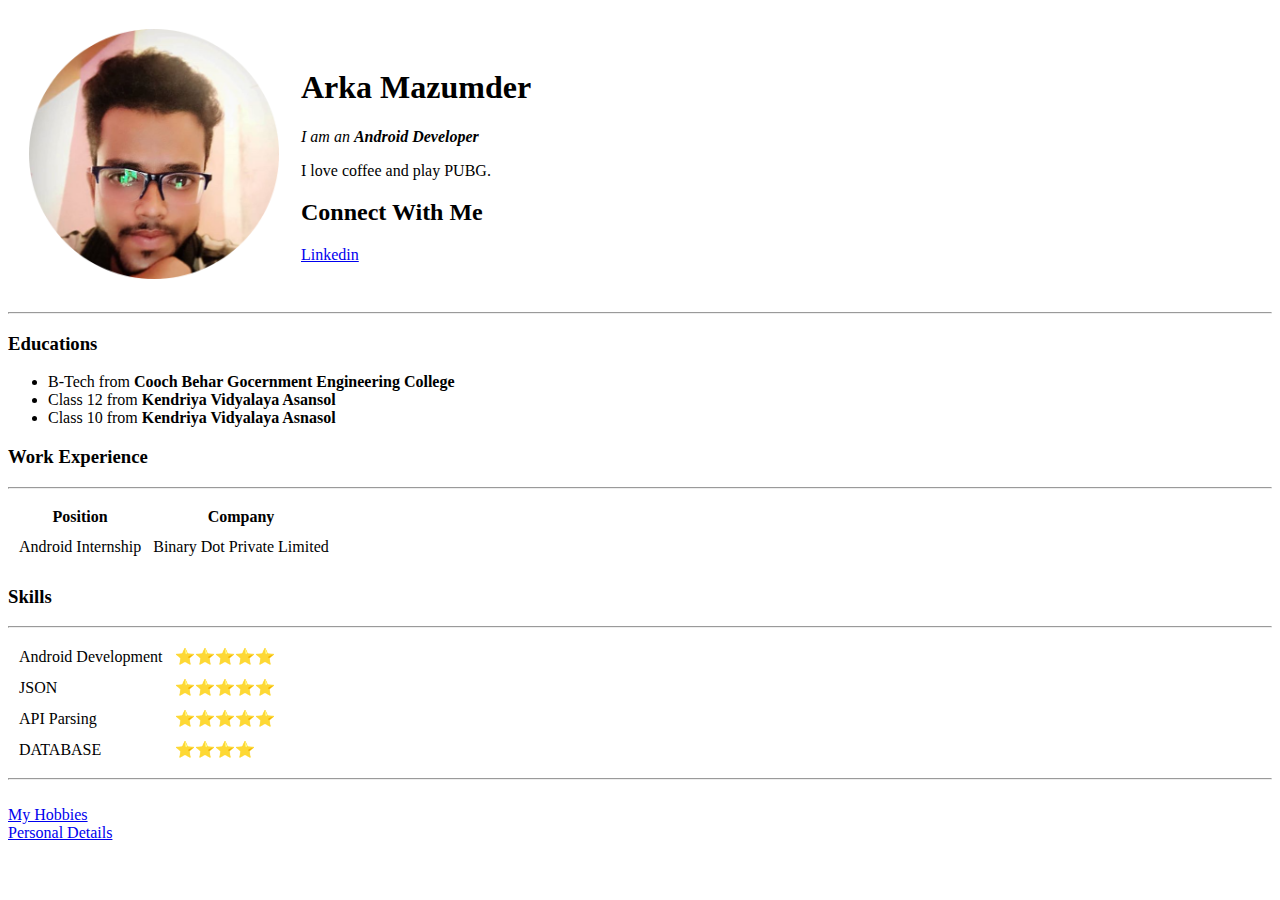
==== index.html @ 96af7b86 "First Initial commit" ====
<!DOCTYPE html>
<html lang="en" dir="ltr">

<head>
  <meta charset="utf-8">
  <title>Arka's Personal Site</title>
</head>

<body>
  <table cellspacing="20">
    <tr>
      <td><img src="Images/arka.png" alt="Arka Profile Picture" width="250" height="250"></td>
      <td>
        <h1>Arka Mazumder</h1>
        <p><em>I am an <strong>Android Developer </strong> </em></p>
        <p>I love coffee and play PUBG.</p>
        <h2>Connect With Me</h2>
        <a href="https://www.linkedin.com/in/arka-mazumder/">Linkedin</a>
      </td>

    </tr>
  </table>
  <hr>
  <h3>Educations</h3>
  <ul>
    <li>
      B-Tech from <strong>Cooch Behar Gocernment Engineering College</strong>
    </li>
    <li>Class 12 from <strong>Kendriya Vidyalaya Asansol</strong></li>
    <li>
      Class 10 from <strong>Kendriya Vidyalaya Asnasol</strong>
    </li>
  </ul>
  <h3>Work Experience</h3>
  <hr>
  <table cellspacing="10" >
    <tr>
      <th>Position</th>
      <th>Company</th>

    </tr>
    <tr>
      <td>Android Internship</td>
      <td>Binary Dot Private Limited</td>
    </tr>
  </table>
  <h3>Skills</h3>
<hr>
  <table cellspacing="10">
    <tr>
      <td>
        Android Development
      </td>
      <td>
        ⭐⭐⭐⭐⭐
      </td>
    </tr>
    <tr>
      <td>
        JSON
      </td>
      <td>
        ⭐⭐⭐⭐⭐
      </td>
    </tr>
    <tr>
      <td>
        API Parsing
      </td>
      <td>
        ⭐⭐⭐⭐⭐
      </td>
    </tr>
    <tr>
      <td>
      DATABASE
      </td>
      <td>
        ⭐⭐⭐⭐
      </td>
    </tr>
  </table>
  <hr>
  <br>
  <a href="hobbies.html">My Hobbies</a>
  <br>
  <a href="Personal Details.html">Personal Details</a>
</body>

</html>
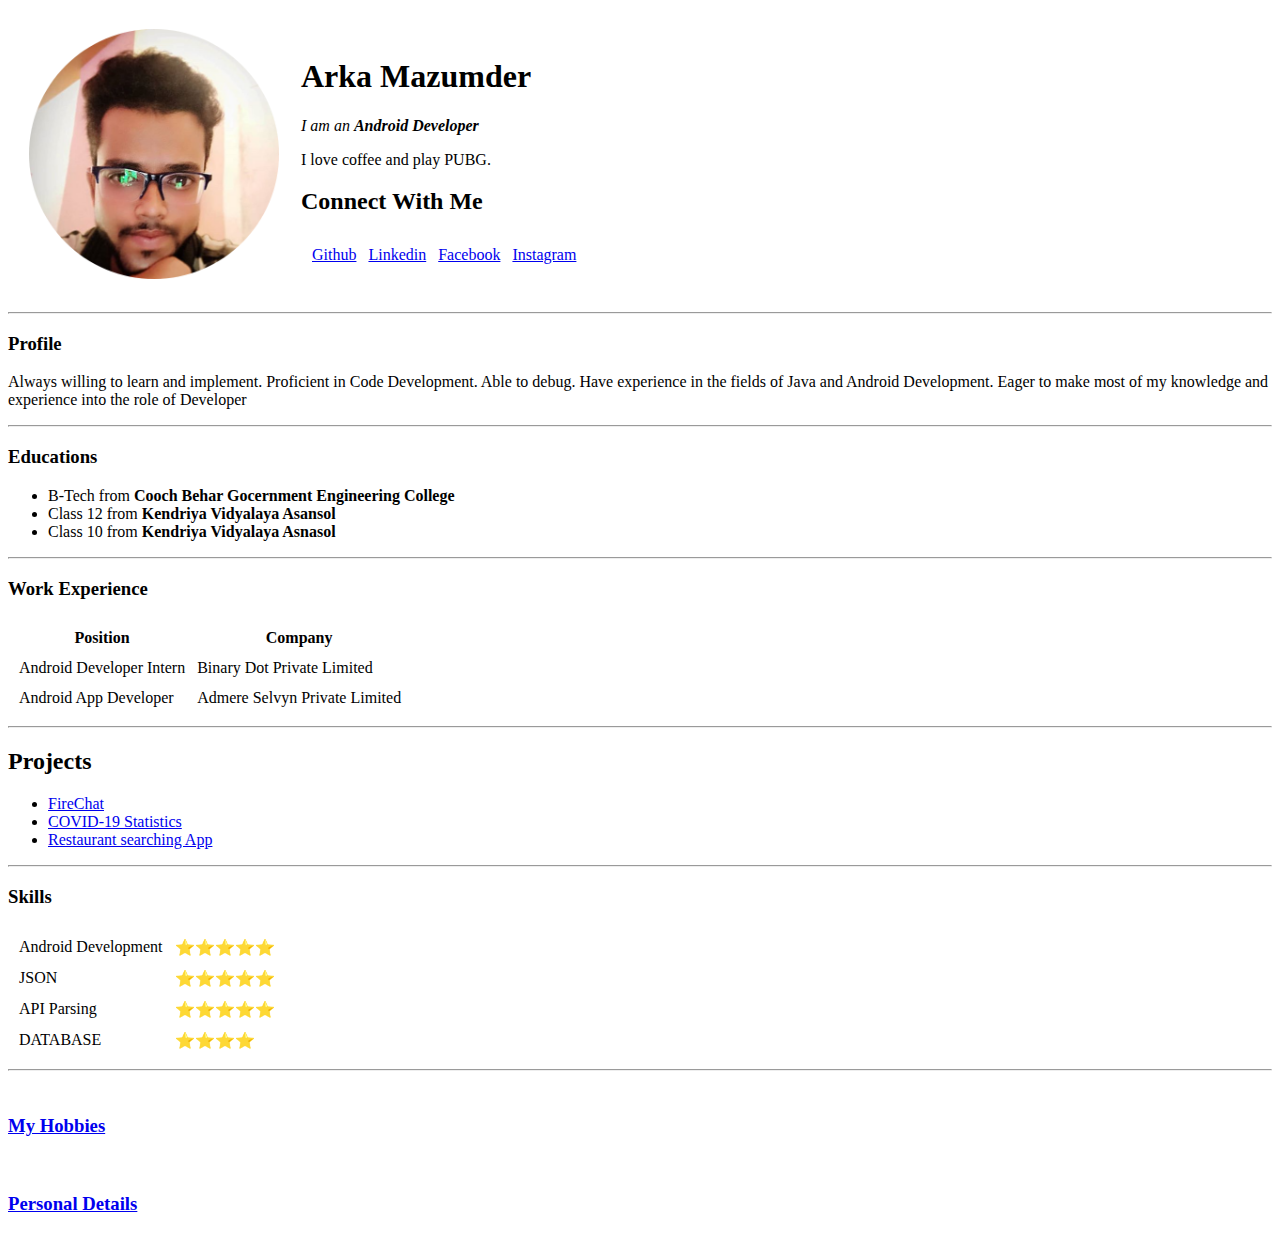
==== commit 6d8bd44e: "Updated Commit" ====
--- a/index.html
+++ b/index.html
@@ -3,7 +3,7 @@
 
 <head>
   <meta charset="utf-8">
-  <title>Arka's Personal Site</title>
+  <title>Arka's CV</title>
 </head>
 
 <body>
@@ -15,11 +15,23 @@
         <p><em>I am an <strong>Android Developer </strong> </em></p>
         <p>I love coffee and play PUBG.</p>
         <h2>Connect With Me</h2>
-        <a href="https://www.linkedin.com/in/arka-mazumder/">Linkedin</a>
+        <table cellspacing="10">
+          <tr>
+            <td><a href="https://github.com/Jarvis-byte">Github</a></td>
+            <td> <a href="https://www.linkedin.com/in/arka-mazumder/">Linkedin</a></td>
+            <td><a href="https://www.facebook.com/arka.asl/">Facebook</a></td>
+            <td><a href="https://www.instagram.com/freak__treak/">Instagram</a></td>
+          </tr>
+        </table>
       </td>
 
     </tr>
   </table>
+  <hr>
+  <h3>Profile</h3>
+  <p>Always willing to learn and implement. Proficient in Code Development. Able to debug. Have experience in the
+    fields of Java and Android Development. Eager to make most of my knowledge and experience into the role of
+    Developer</p>
   <hr>
   <h3>Educations</h3>
   <ul>
@@ -31,21 +43,37 @@
       Class 10 from <strong>Kendriya Vidyalaya Asnasol</strong>
     </li>
   </ul>
+  <hr>
   <h3>Work Experience</h3>
-  <hr>
-  <table cellspacing="10" >
+
+  <table cellspacing="10">
     <tr>
       <th>Position</th>
       <th>Company</th>
-
     </tr>
     <tr>
-      <td>Android Internship</td>
+      <td>Android Developer Intern</td>
       <td>Binary Dot Private Limited</td>
     </tr>
+    <tr>
+      <td>Android App Developer</td>
+      <td>Admere Selvyn Private Limited</td>
+    </tr>
   </table>
+  <hr>
+  <h2>Projects</h2>
+  <ul>
+    <li>
+      <a href="https://github.com/Jarvis-byte/Fire-Chat">FireChat</a>
+
+    </li>
+    <li><a href="https://github.com/Jarvis-byte/Covid-19-Statistics">COVID-19 Statistics</a></li>
+    <li><a href="https://github.com/Jarvis-byte/Zomato-API-Food-App">Restaurant searching App</a></li>
+  </ul>
+
+  <hr>
   <h3>Skills</h3>
-<hr>
+
   <table cellspacing="10">
     <tr>
       <td>
@@ -73,7 +101,7 @@
     </tr>
     <tr>
       <td>
-      DATABASE
+        DATABASE
       </td>
       <td>
         ⭐⭐⭐⭐
@@ -82,9 +110,11 @@
   </table>
   <hr>
   <br>
-  <a href="hobbies.html">My Hobbies</a>
+  <h3><a href="hobbies.html">My Hobbies</a></h3>
+
   <br>
-  <a href="Personal Details.html">Personal Details</a>
+  <h3> <a href="Personal Details.html">Personal Details</a></h3>
+
 </body>
 
 </html>
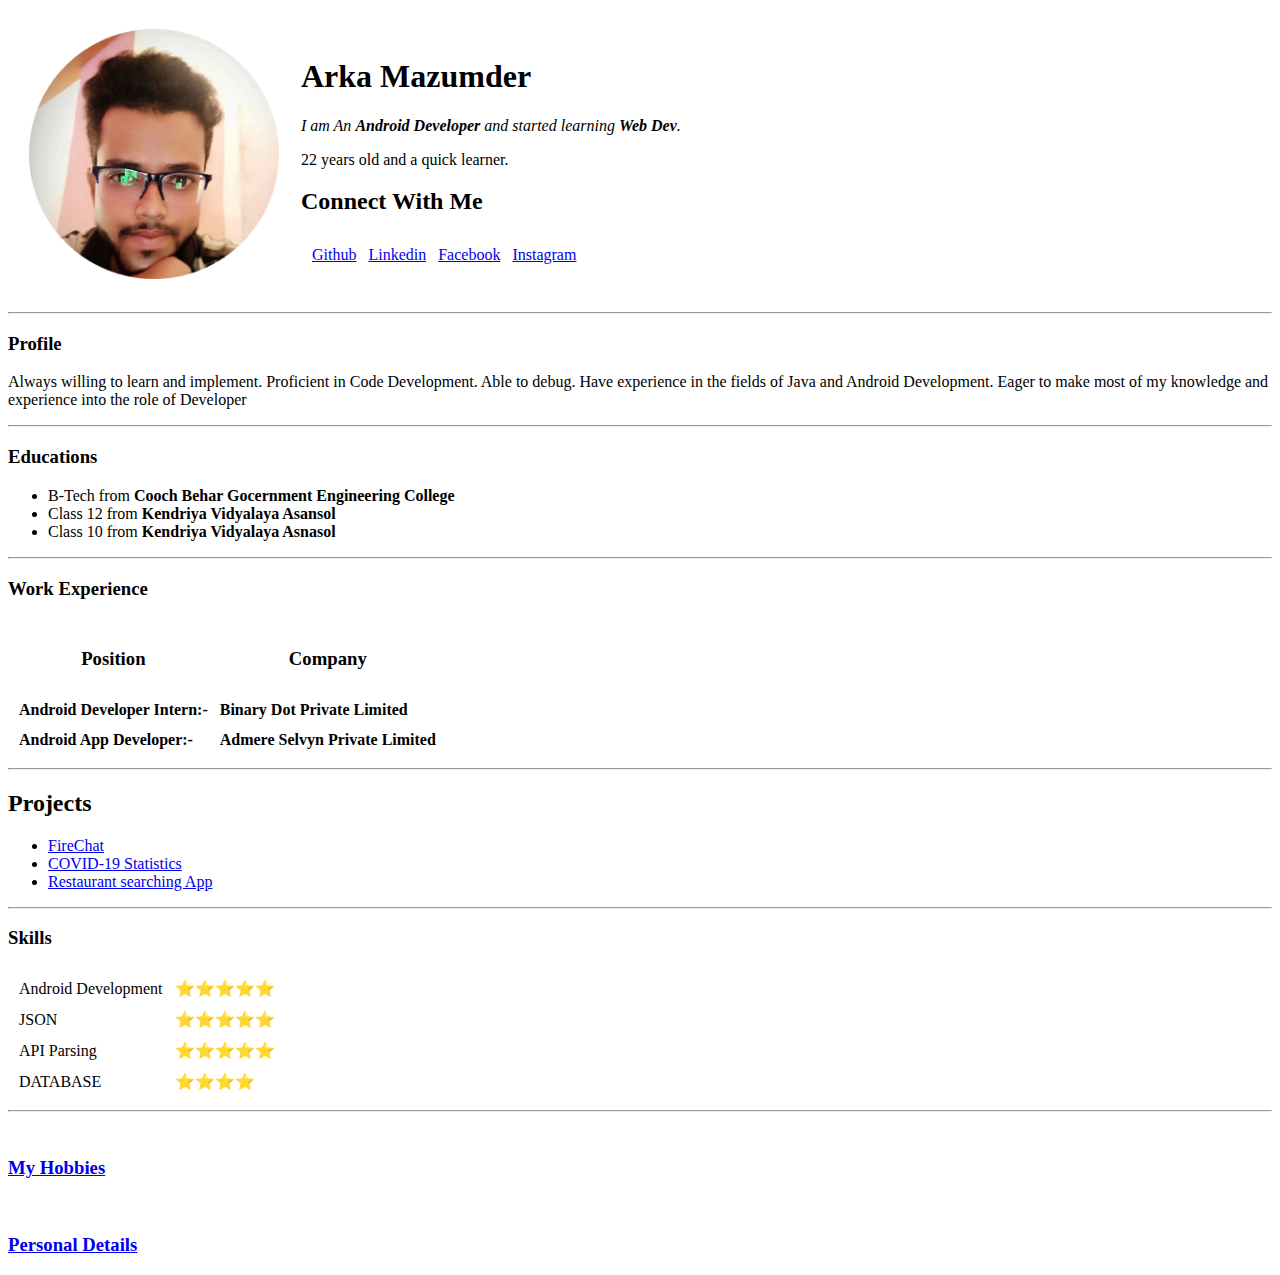
==== commit e950bdd4: "Last Commit 7/2/21" ====
--- a/index.html
+++ b/index.html
@@ -12,8 +12,10 @@
       <td><img src="Images/arka.png" alt="Arka Profile Picture" width="250" height="250"></td>
       <td>
         <h1>Arka Mazumder</h1>
-        <p><em>I am an <strong>Android Developer </strong> </em></p>
-        <p>I love coffee and play PUBG.</p>
+        <p><em>I am An <strong>Android Developer</strong> and started learning <strong>Web Dev</strong>. </em></p>
+        <p> 22 years old and a quick learner.</p>
+
+
         <h2>Connect With Me</h2>
         <table cellspacing="10">
           <tr>
@@ -48,16 +50,22 @@
 
   <table cellspacing="10">
     <tr>
-      <th>Position</th>
-      <th>Company</th>
+      <th>
+        <h3>
+          Position
+        </h3>
+      </th>
+      <th>
+        <h3>Company</h3>
+      </th>
     </tr>
     <tr>
-      <td>Android Developer Intern</td>
-      <td>Binary Dot Private Limited</td>
+      <td><strong>Android Developer Intern:-</strong></td>
+      <td><strong>Binary Dot Private Limited</strong></td>
     </tr>
     <tr>
-      <td>Android App Developer</td>
-      <td>Admere Selvyn Private Limited</td>
+      <td><strong>Android App Developer:-</strong></td>
+      <td><strong>Admere Selvyn Private Limited</strong></td>
     </tr>
   </table>
   <hr>
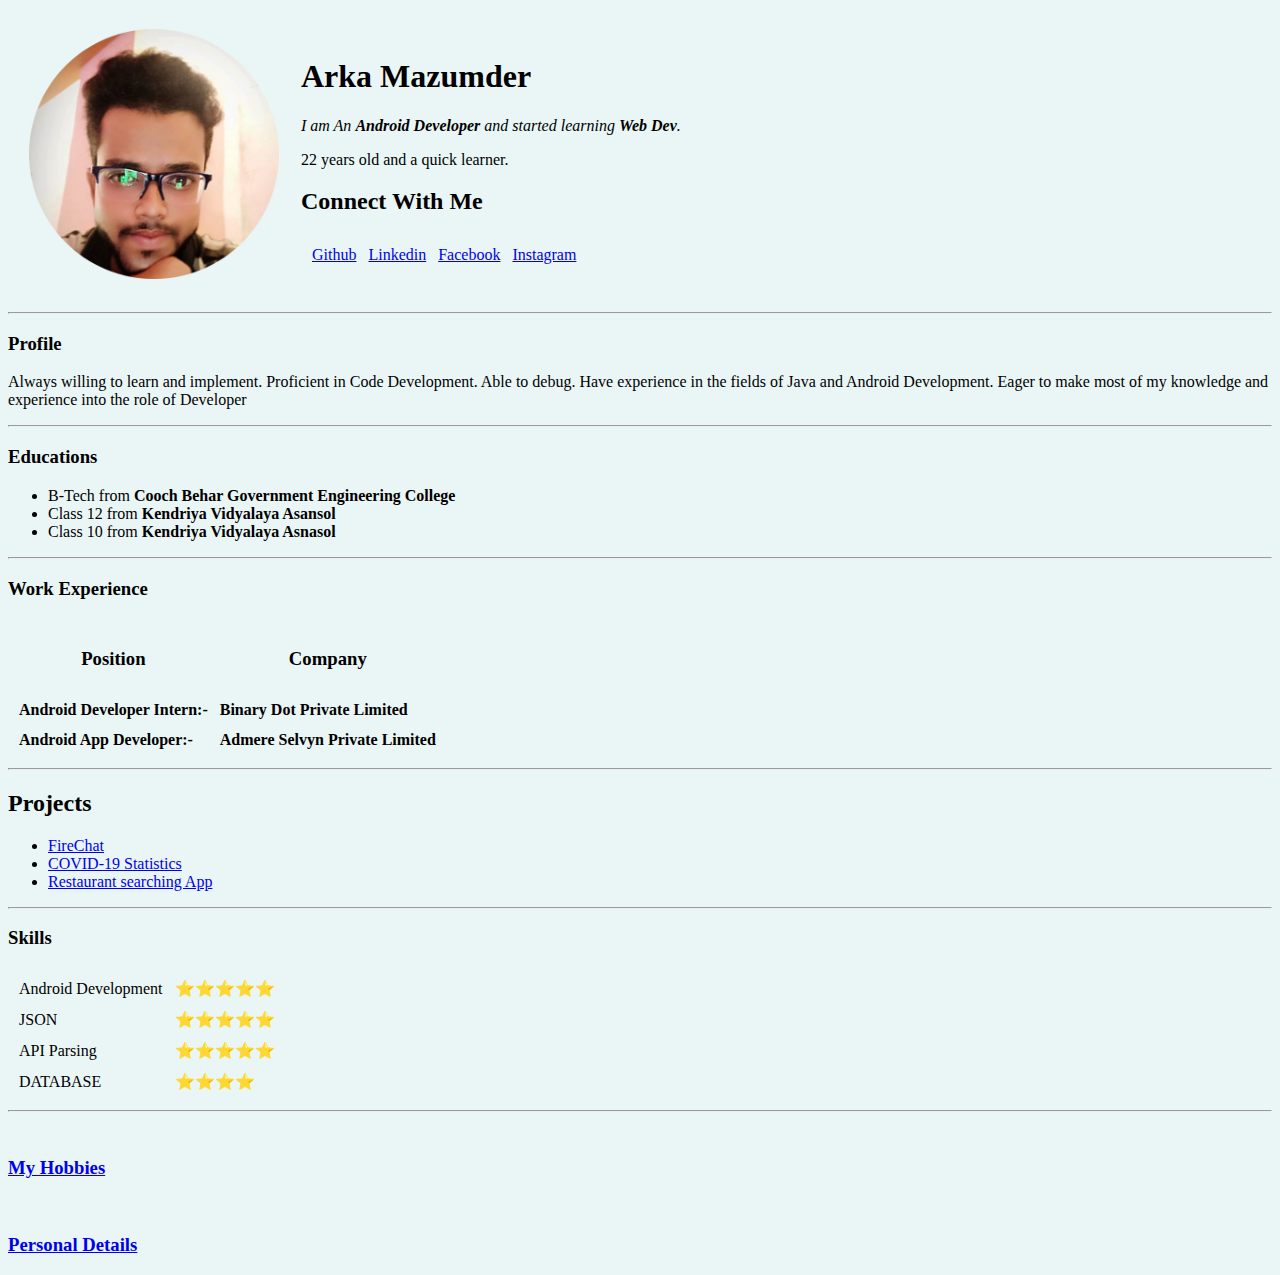
==== commit 4deae40d: "Bug Fix" ====
--- a/index.html
+++ b/index.html
@@ -5,8 +5,9 @@
   <meta charset="utf-8">
   <title>Arka's CV</title>
 </head>
-
-<body>
+<body
+style="background-color:#EAF6F6;"
+>
   <table cellspacing="20">
     <tr>
       <td><img src="Images/arka.png" alt="Arka Profile Picture" width="250" height="250"></td>
@@ -38,7 +39,7 @@
   <h3>Educations</h3>
   <ul>
     <li>
-      B-Tech from <strong>Cooch Behar Gocernment Engineering College</strong>
+      B-Tech from <strong>Cooch Behar Government Engineering College</strong>
     </li>
     <li>Class 12 from <strong>Kendriya Vidyalaya Asansol</strong></li>
     <li>
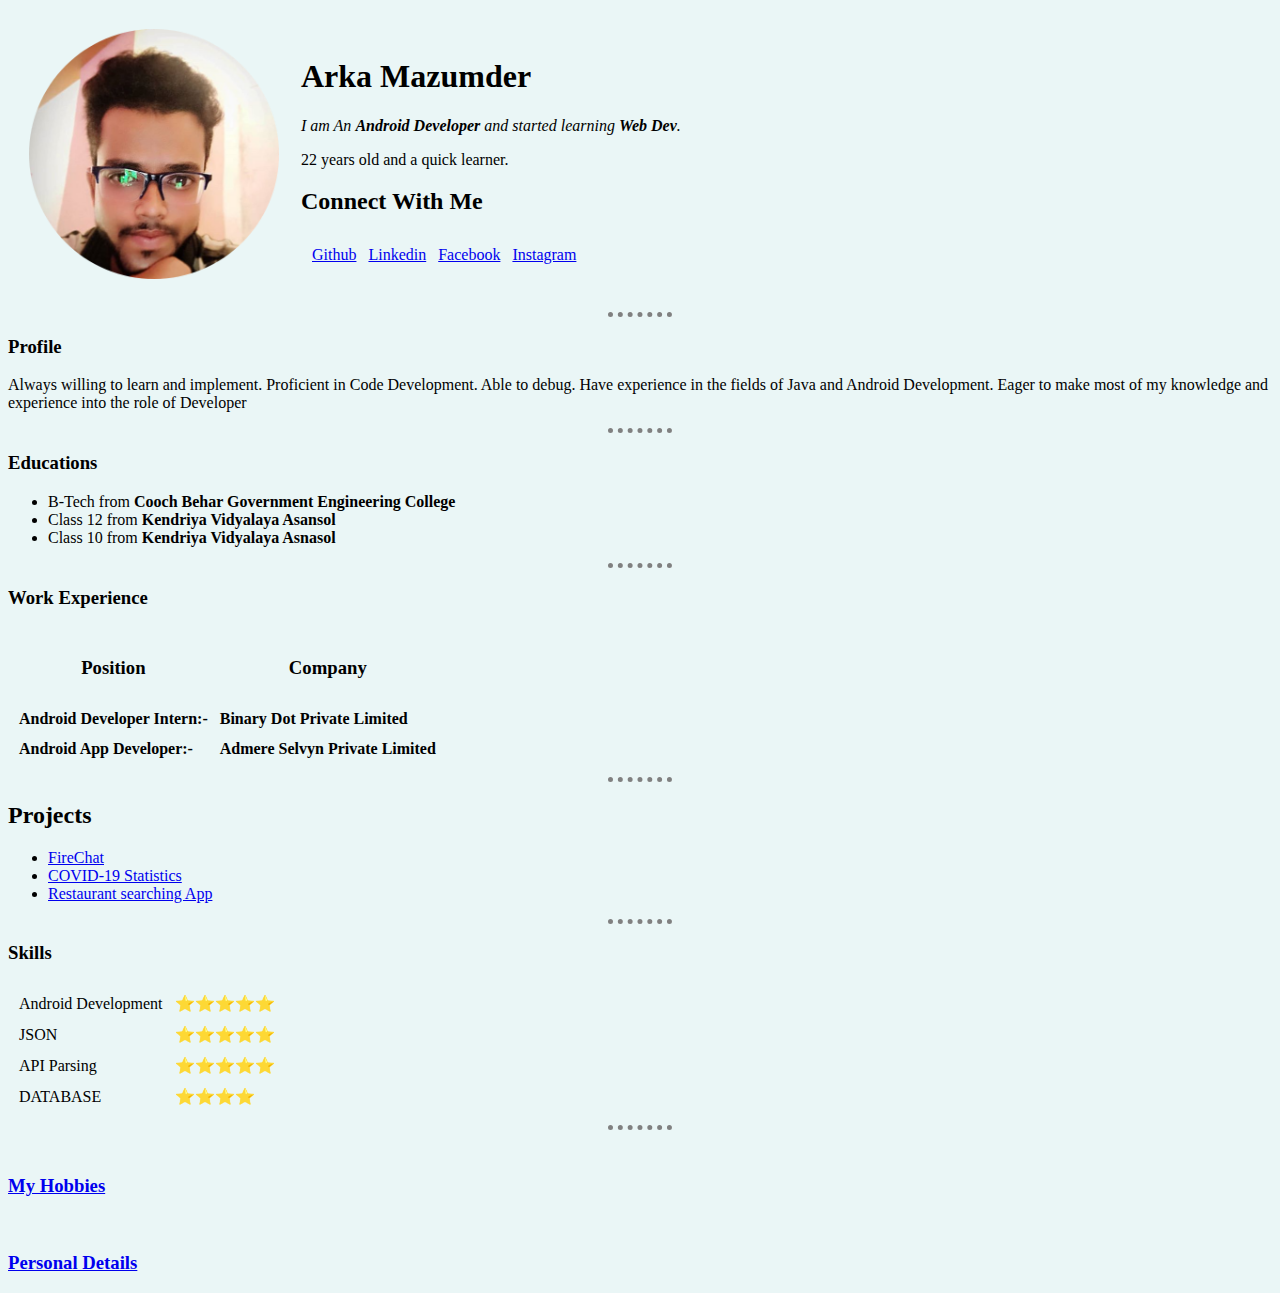
==== commit 032fbe01: "Implemented CSS" ====
--- a/index.html
+++ b/index.html
@@ -4,10 +4,22 @@
 <head>
   <meta charset="utf-8">
   <title>Arka's CV</title>
+  <style>
+    body {
+      background-color: #EAF6F6;
+    }
+
+    hr {
+      border-style: none;
+      border-top-style: dotted;
+      border-color: grey;
+      border-width: 5px;
+      width: 5%;
+    }
+  </style>
 </head>
-<body
-style="background-color:#EAF6F6;"
->
+
+<body>
   <table cellspacing="20">
     <tr>
       <td><img src="Images/arka.png" alt="Arka Profile Picture" width="250" height="250"></td>
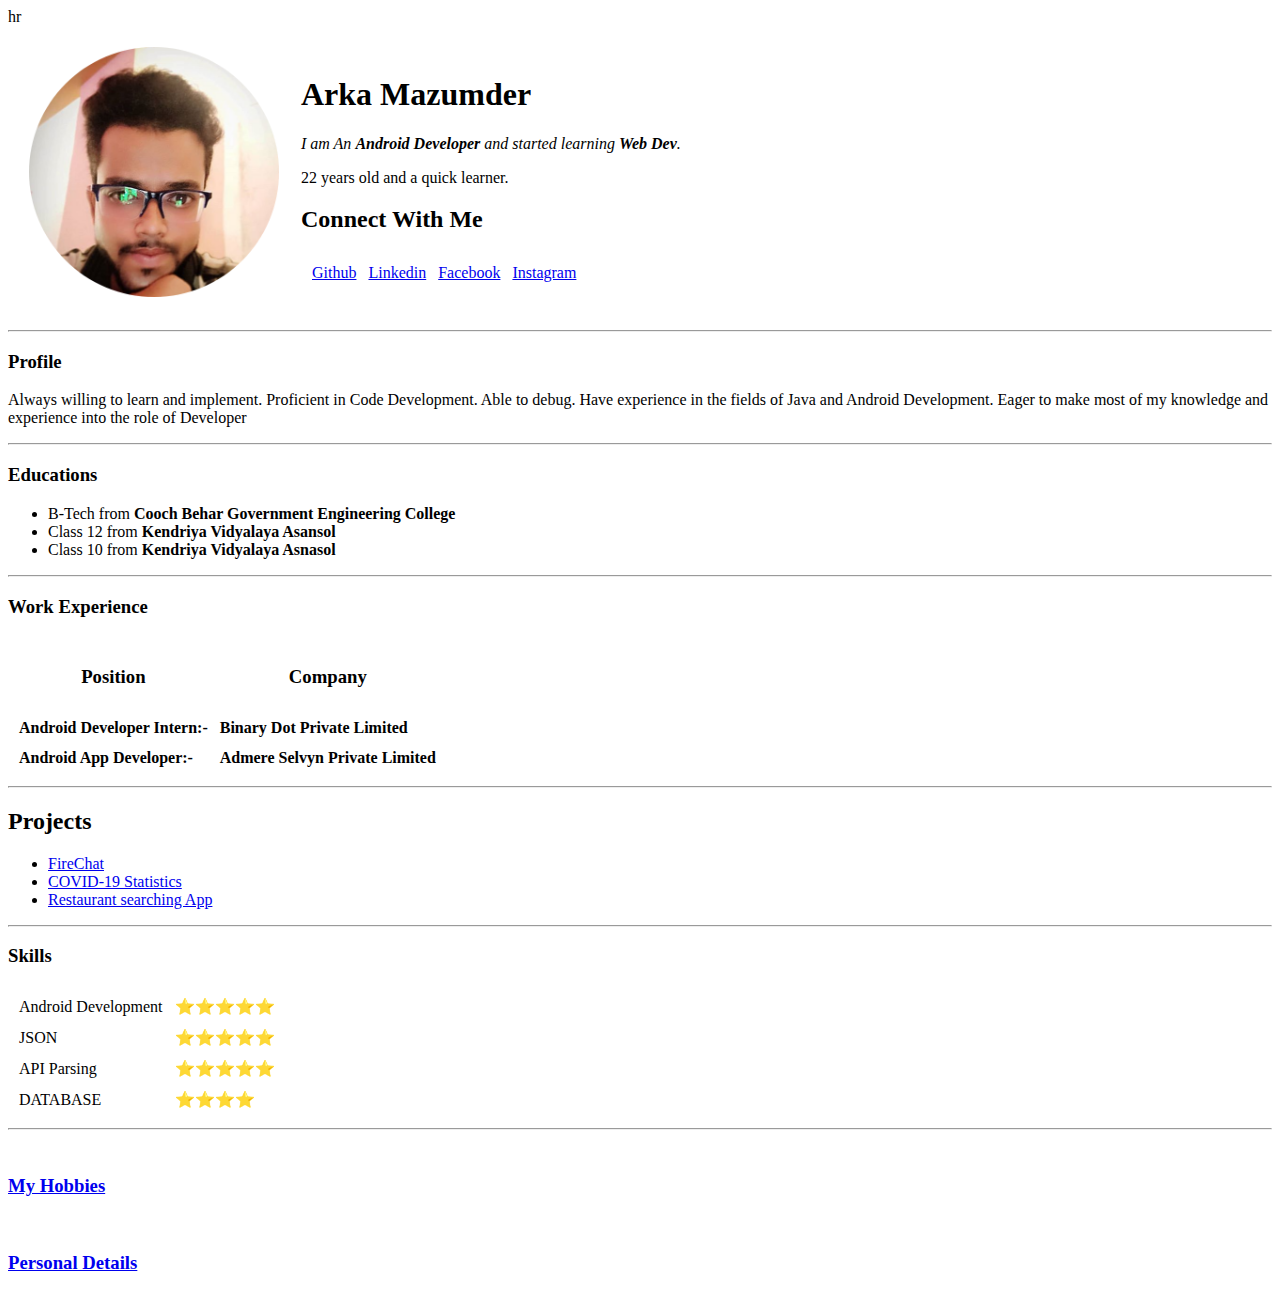
==== commit b9bc8249: "Implementing External CSS" ====
--- a/index.html
+++ b/index.html
@@ -4,22 +4,11 @@
 <head>
   <meta charset="utf-8">
   <title>Arka's CV</title>
-  <style>
-    body {
-      background-color: #EAF6F6;
-    }
-
-    hr {
-      border-style: none;
-      border-top-style: dotted;
-      border-color: grey;
-      border-width: 5px;
-      width: 5%;
-    }
-  </style>
+<link rel="stylesheet" href="css/styles.css">
 </head>
 
 <body>
+  hr
   <table cellspacing="20">
     <tr>
       <td><img src="Images/arka.png" alt="Arka Profile Picture" width="250" height="250"></td>
